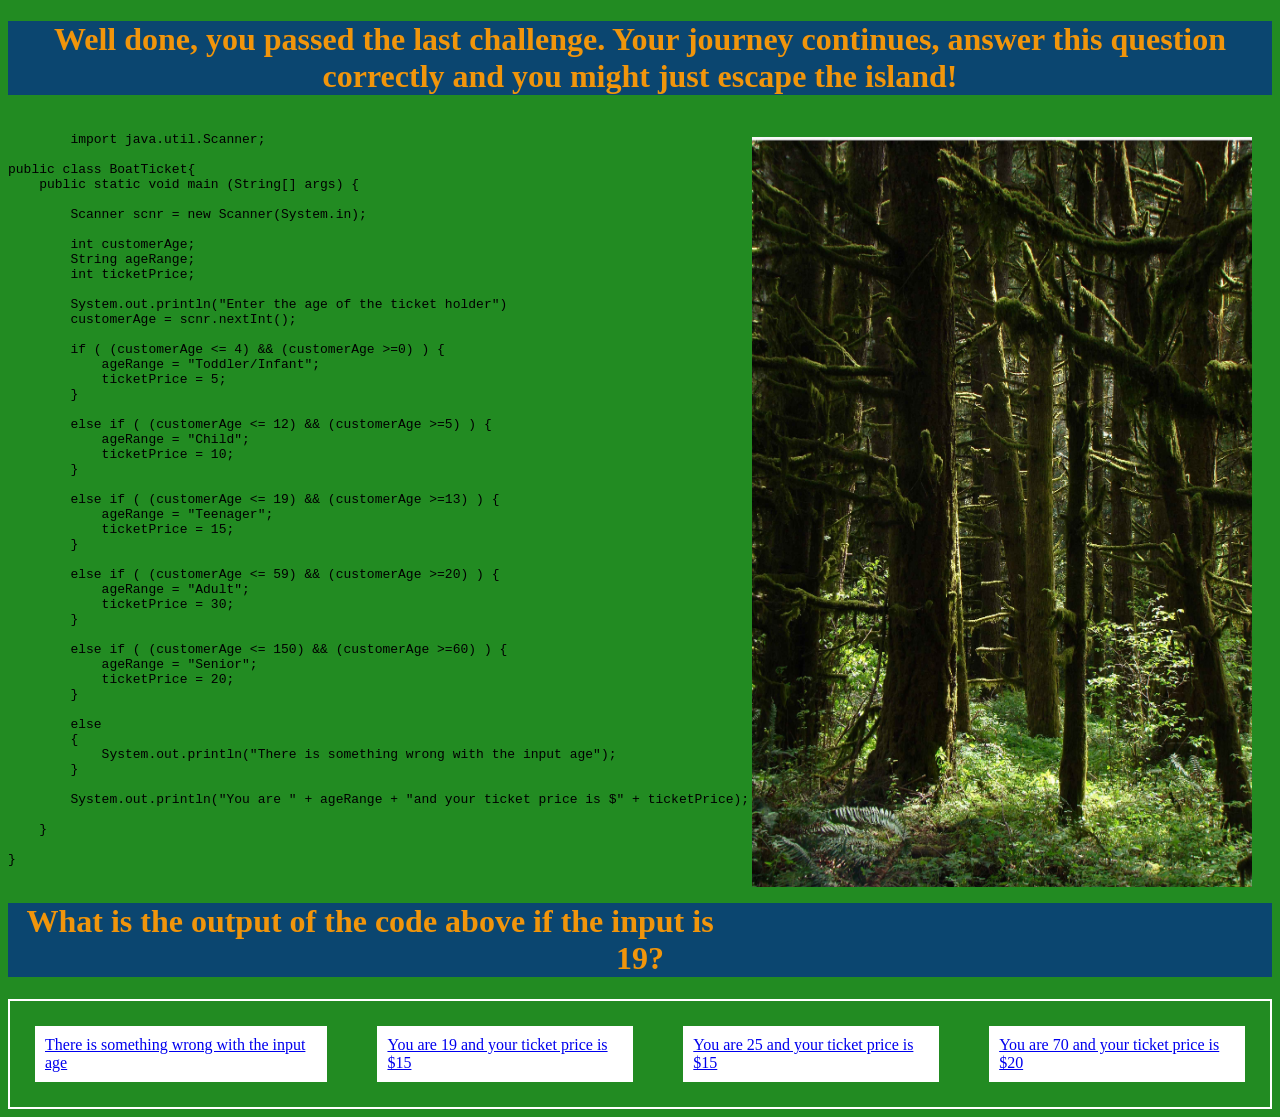
==== Conor/challenge1.html @ a48d7832 "Add files via upload" ====
<!DOCTYPE html>
<html>
    <head>
        <style>
        .middle {
            padding: 10px;
            margin: 10px;
            background-color: rgb(0, 90, 97);
            color: rgb(0, 0, 0);
            display: flex;
            border: 2px solid black;
            width: 680px;
            height: 750px;   
        }

        img {
            float: right;
            padding: 10px;
            margin: 10px;
            display: flex;
        }

        .answers {
            display: flex;
            border: 2px solid rgb(255, 255, 255);
            flex-direction: row;
        }

        .answers>div {
            padding: 10px;
            margin: 25px;
            background-color: rgb(255, 255, 255);
            color: white;
        }

        body {
            background-color: forestgreen;
        }

        h1 {
           color: rgb(241, 149, 11);
           background-color: rgb(11, 70, 112);
           text-align:center
        }



    </style>
    </head>
    <body>

<h1>Well done, you passed the last challenge. Your journey continues, answer this question correctly and you might just escape the island!</h1>

<div id="middle">
        <img align = "center"  src="darkforest.jpg" alt= "Jungle" width="500" height="750"></img>
<pre>
    <code>
        import java.util.Scanner;

public class BoatTicket{
    public static void main (String[] args) {
        
        Scanner scnr = new Scanner(System.in);

        int customerAge;
        String ageRange;
        int ticketPrice;

        System.out.println("Enter the age of the ticket holder")
        customerAge = scnr.nextInt();

        if ( (customerAge <= 4) && (customerAge >=0) ) {
            ageRange = "Toddler/Infant";
            ticketPrice = 5;
        }

        else if ( (customerAge <= 12) && (customerAge >=5) ) {
            ageRange = "Child";
            ticketPrice = 10;
        }

        else if ( (customerAge <= 19) && (customerAge >=13) ) {
            ageRange = "Teenager";
            ticketPrice = 15;
        }

        else if ( (customerAge <= 59) && (customerAge >=20) ) {
            ageRange = "Adult";
            ticketPrice = 30;
        }

        else if ( (customerAge <= 150) && (customerAge >=60) ) {
            ageRange = "Senior";
            ticketPrice = 20;
        }

        else
        {
            System.out.println("There is something wrong with the input age");
        }

        System.out.println("You are " + ageRange + "and your ticket price is $" + ticketPrice);

    }

}
    </code>
</pre>

</div>

<h1> What is the output of the code above if the input is 19?</h1>

<div class="answers">
<div>
    <a href="../tarek/incorrect.html">There is something wrong with the input age</a>
</div>
<div>
    <a href="../conor/challenge3.html">You are 19 and your ticket price is $15</a>
</div>
<div>
    <a href="../tarek/incorrect.html">You are 25 and your ticket price is $15</a>
</div>
<div>
    <a href="../tarek/incorrect.html">You are 70 and your ticket price is $20</a>
</div>
</div>


</body>
</html>
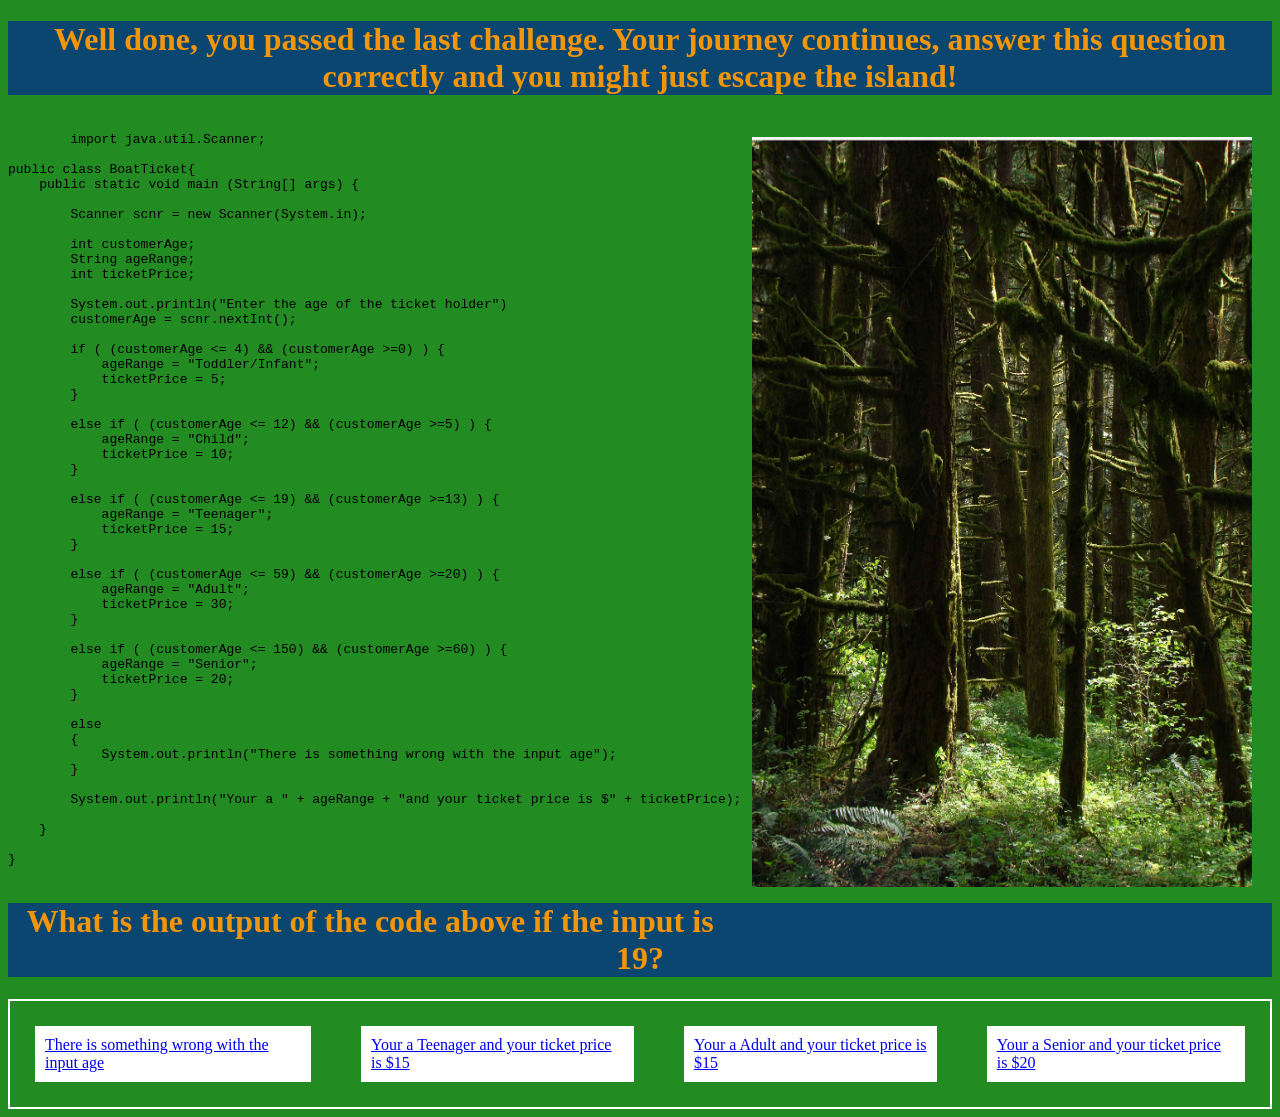
==== commit eac12737: "Update challenge1.html" ====
--- a/Conor/challenge1.html
+++ b/Conor/challenge1.html
@@ -99,7 +99,7 @@
             System.out.println("There is something wrong with the input age");
         }
 
-        System.out.println("You are " + ageRange + "and your ticket price is $" + ticketPrice);
+        System.out.println("Your a " + ageRange + "and your ticket price is $" + ticketPrice);
 
     }
 
@@ -116,16 +116,16 @@
     <a href="../tarek/incorrect.html">There is something wrong with the input age</a>
 </div>
 <div>
-    <a href="../conor/challenge3.html">You are 19 and your ticket price is $15</a>
+    <a href="../Conor/challenge3.html">Your a Teenager and your ticket price is $15</a>
 </div>
 <div>
-    <a href="../tarek/incorrect.html">You are 25 and your ticket price is $15</a>
+    <a href="../tarek/incorrect.html">Your a Adult and your ticket price is $15</a>
 </div>
 <div>
-    <a href="../tarek/incorrect.html">You are 70 and your ticket price is $20</a>
+    <a href="../tarek/incorrect.html">Your a Senior and your ticket price is $20</a>
 </div>
 </div>
 
 
 </body>
-</html>+</html>
